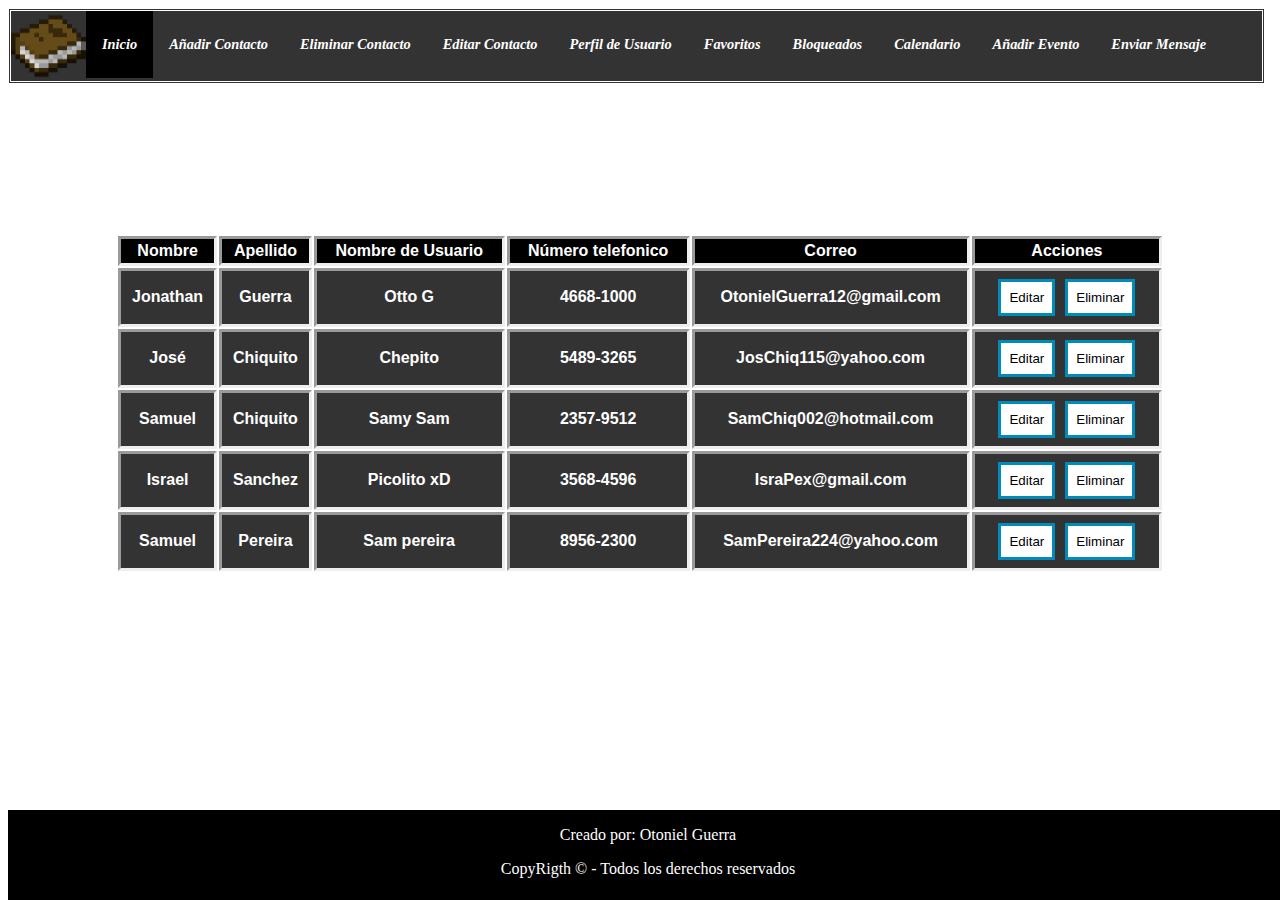
==== index.html @ 356c9fc0 "Primer commit" ====
﻿<!DOCTYPE html>
<html>

<head>
    <title>Agenda Web</title>
    <link rel="icon" href="img/Libro.png">
    <link rel="stylesheet" href="css/style.css">
</head>

<body>
    <header>
        <nav>
            <ul>
                <a href=""><img src="img/Libro.png" width="75" height="70" alt="Libro de agenda" /></a>
                <li><a class="black" href="index.html">Inicio</a></li>
                <li><a href="add_contacto.html">Añadir Contacto</a></li>
                <li><a href="delete_contacto.html">Eliminar Contacto</a></li>
                <li><a href="edit_contacto.html">Editar Contacto</a></li>
                <li><a href="perfil.html">Perfil de Usuario</a></li>
                <li><a href="favoritos.html">Favoritos</a></li>
                <li><a href="bloqueados.html">Bloqueados</a></li>
                <li><a href="calendario.html">Calendario</a></li>
                <li><a href="evento.html">Añadir Evento</a></li>
                <li><a href="mensaje.html">Enviar Mensaje</a></li>
            </ul>
        </nav>
    </header>
    <section class="wood">
        <section>
            <h1 class="titulo">AGENDA WEB</h1>
            <table>
                <tr class="black">
                    <th>Nombre</th>
                    <th>Apellido</th>
                    <th>Nombre de Usuario</th>
                    <th>Número telefonico</th>
                    <th>Correo</th>
                    <th>Acciones</th>
                </tr>
                <tr class="gray">
                    <th>Jonathan</th>
                    <th>Guerra</th>
                    <th>Otto G</th>
                    <th>4668-1000</th>
                    <th>OtonielGuerra12@gmail.com</th>
                    <th><a href="edit_contacto.html"><button>Editar</button></a><a href="delete_contacto.html"><button>Eliminar</button></a></th>
                </tr>
                <tr class="gray">
                    <th>José</th>
                    <th>Chiquito</th>
                    <th>Chepito</th>
                    <th>5489-3265</th>
                    <th>JosChiq115@yahoo.com</th>
                    <th><a href="edit_contacto.html"><button>Editar</button></a><a href="delete_contacto.html"><button>Eliminar</button></a></th>
                </tr>
                <tr class="gray">
                    <th>Samuel</th>
                    <th>Chiquito</th>
                    <th>Samy Sam</th>
                    <th>2357-9512</th>
                    <th>SamChiq002@hotmail.com</th>
                    <th><a href="edit_contacto.html"><button>Editar</button></a><a href="delete_contacto.html"><button>Eliminar</button></a></th>
                </tr>
                <tr class="gray">
                    <th>Israel</th>
                    <th>Sanchez</th>
                    <th>Picolito xD</th>
                    <th>3568-4596</th>
                    <th>IsraPex@gmail.com</th>
                    <th><a href="edit_contacto.html"><button>Editar</button></a><a href="delete_contacto.html"><button>Eliminar</button></a></th>
                </tr>
                <tr class="gray">
                    <th>Samuel</th>
                    <th>Pereira</th>
                    <th>Sam pereira</th>
                    <th>8956-2300</th>
                    <th>SamPereira224@yahoo.com</th>
                    <th><a href="edit_contacto.html"><button>Editar</button></a><a href="delete_contacto.html"><button>Eliminar</button></a></th>
                </tr>
            </table>
            <br>
            <br>
            <br>
        </section>
    </section>
    <footer>
        <p>Creado por: Otoniel Guerra</p>
        <ul>
            <li>CopyRigth © - Todos los derechos reservados</li>
        </ul>
    </footer>
</body>

</html>
---- css/style.css ----
body {
    background-image: url(https://i.pinimg.com/originals/73/1b/a5/731ba5d65364d8828e9489e4970ec9fb.jpg);
    background-attachment: fixed;
    background-size: 100% 100%;
    margin-bottom: 100px;
}

nav {
    overflow: hidden;
    font: oblique bold 90% cursive;
}

nav ul {
    list-style-type: none;
    margin: 0px;
    padding: 0px;
    overflow: hidden;
    background: #333;
    border: double white;
    float: left;
    width: 99%;
}

nav ul li,
nav ul a img {
    float: left;
}

nav ul li a {
    display: block;
    color: #FFF;
    text-align: center;
    padding: 25px 16px;
    text-decoration: none;
}

nav ul li a:hover {
    background-color: black;
}

section {
    margin: 2%;
    color: white;
    text-align: center;
    font-family: 'Segoe UI', Tahoma, Geneva, Verdana, sans-serif;
}

.titulo {
    font-size: 50px;
    color: white;
}

.titulo2 {
    font-size: 25px;
    color: white;
    margin: 0%;
}

table {
    margin: 5%;
    width: 90%;
}

th {
    margin: 10px;
    border: inset;
    padding: 3px;
}

.black {
    background-color: #000000;
}

.gray {
    background-color: #333;
}

button {
    background-color: white;
    color: black;
    border: solid #008CBA;
    margin: 5px;
    padding: 8px;
}

button:hover {
    background-color: #008CBA;
    color: white;
}

.wood {
    background-image: url(https://us.123rf.com/450wm/volmon/volmon1704/volmon170400044/76371579-textura-de-madera-negra-fondo-de-madera-oscura-natural-%C3%89bano-madera-negra-de-carb%C3%B3n-vista-superior-textu.jpg?ver=6);
}

.left {
    float: left;
    margin: 1% 5%;
}

.left1 {
    text-align: left;
}

.destinatario {
    width: 50%;
}

.mensaje {
    width: 90%;
    padding: 10px 0px 40px;
}

input {
    text-align: center;
}

.rigth {
    float: right;
    margin: 0% 8%;
}

.imgRedonda {
    width: 100px;
    height: 100px;
    border-radius: 150px;
}

.Message input,
hr {
    float: left;
    width: 98%;
    margin: 10px;
}

h3 {
    font-style: oblique;
}

footer {
    background: black;
    position: fixed;
    bottom: 0;
    width: 100%;
    height: 90px;
}

footer p {
    text-align: center;
    color: white;
}

footer ul {
    color: white;
    text-decoration: none;
    list-style-type: none;
    margin: 0px;
    padding: 0px;
    overflow: hidden;
}

footer ul li {
    display: block;
    text-align: center;
}
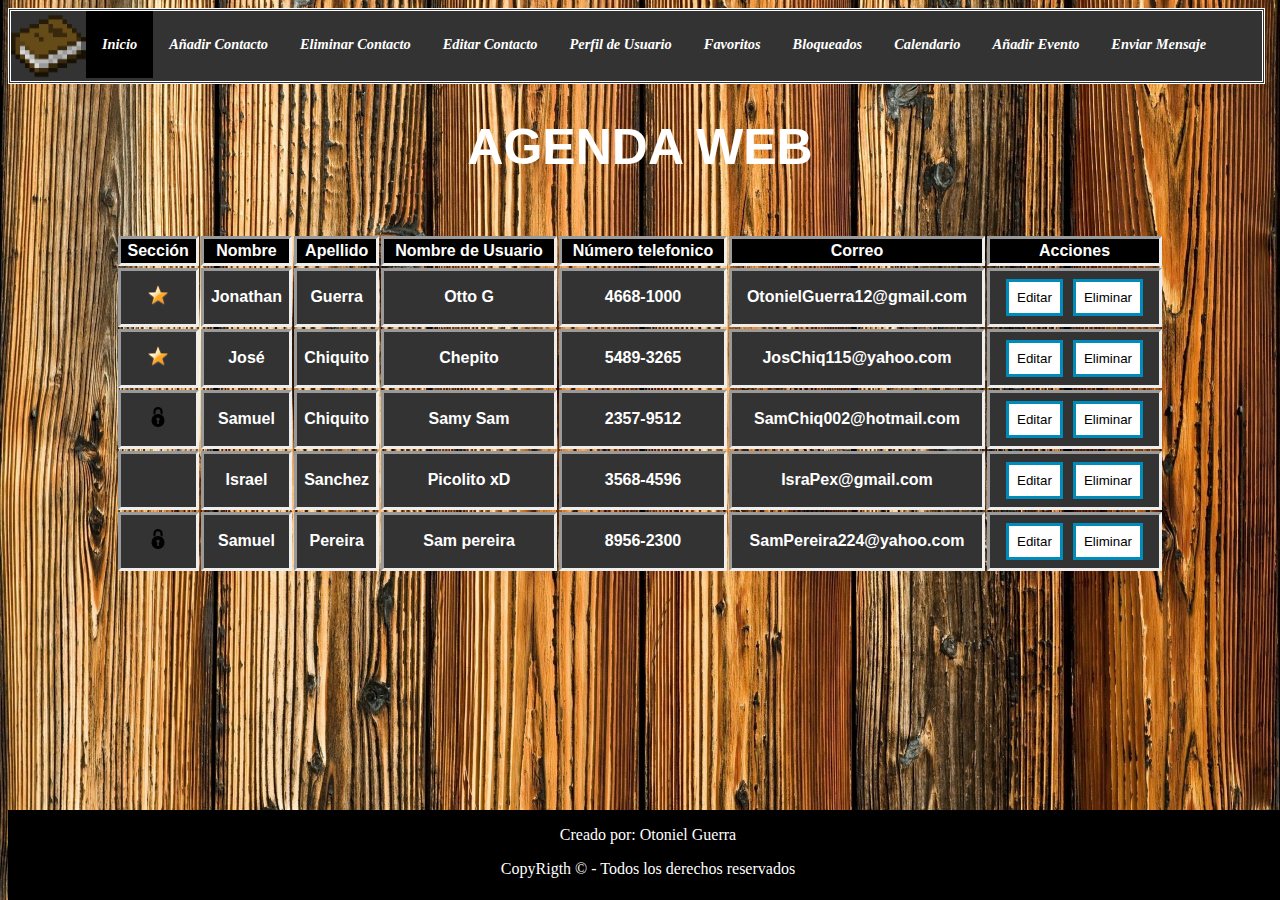
==== commit a3de634d: "Agregando imagenes de favoritos y bloqueados" ====
--- a/index.html
+++ b/index.html
@@ -7,7 +7,7 @@
     <link rel="stylesheet" href="css/style.css">
 </head>
 
-<body>
+<body background="./img/madera.jpg">
     <header>
         <nav>
             <ul>
@@ -30,6 +30,7 @@
             <h1 class="titulo">AGENDA WEB</h1>
             <table>
                 <tr class="black">
+                    <th>Sección</th>
                     <th>Nombre</th>
                     <th>Apellido</th>
                     <th>Nombre de Usuario</th>
@@ -38,6 +39,7 @@
                     <th>Acciones</th>
                 </tr>
                 <tr class="gray">
+                    <th><img src="img/Estrella.png" alt="estrella" width="20" height="20"></th>
                     <th>Jonathan</th>
                     <th>Guerra</th>
                     <th>Otto G</th>
@@ -46,6 +48,7 @@
                     <th><a href="edit_contacto.html"><button>Editar</button></a><a href="delete_contacto.html"><button>Eliminar</button></a></th>
                 </tr>
                 <tr class="gray">
+                    <th><img src="img/Estrella.png" alt="estrella" width="20" height="20"></th>
                     <th>José</th>
                     <th>Chiquito</th>
                     <th>Chepito</th>
@@ -54,6 +57,7 @@
                     <th><a href="edit_contacto.html"><button>Editar</button></a><a href="delete_contacto.html"><button>Eliminar</button></a></th>
                 </tr>
                 <tr class="gray">
+                    <th><img src="img/bloqueado.png" alt="estrella" width="20" height="20"></th>
                     <th>Samuel</th>
                     <th>Chiquito</th>
                     <th>Samy Sam</th>
@@ -62,6 +66,7 @@
                     <th><a href="edit_contacto.html"><button>Editar</button></a><a href="delete_contacto.html"><button>Eliminar</button></a></th>
                 </tr>
                 <tr class="gray">
+                    <th></th>
                     <th>Israel</th>
                     <th>Sanchez</th>
                     <th>Picolito xD</th>
@@ -70,6 +75,7 @@
                     <th><a href="edit_contacto.html"><button>Editar</button></a><a href="delete_contacto.html"><button>Eliminar</button></a></th>
                 </tr>
                 <tr class="gray">
+                    <th><img src="img/bloqueado.png" alt="estrella" width="20" height="20"></th>
                     <th>Samuel</th>
                     <th>Pereira</th>
                     <th>Sam pereira</th>
--- a/css/style.css
+++ b/css/style.css
@@ -1,5 +1,4 @@
 body {
-    background-image: url(https://i.pinimg.com/originals/73/1b/a5/731ba5d65364d8828e9489e4970ec9fb.jpg);
     background-attachment: fixed;
     background-size: 100% 100%;
     margin-bottom: 100px;
